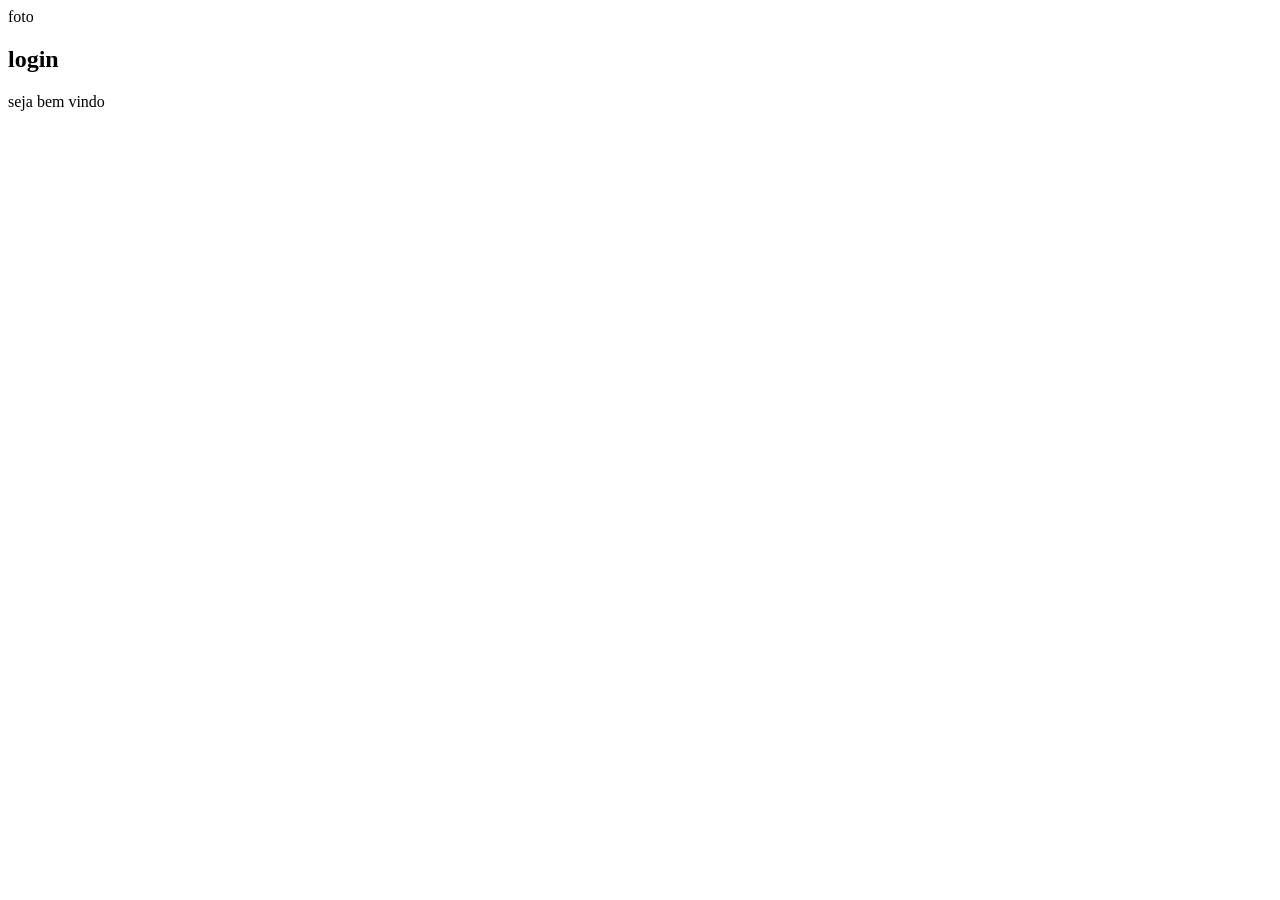
==== inded.html @ 6f654e74 "estrutura criada" ====
<!DOCTYPE html>
<html lang="pt-br">
<head>
    <meta charset="UTF-8">
    <meta http-equiv="X-UA-Compatible" content="IE=edge">
    <meta name="viewport" content="width=device-width, initial-scale=1.0">
    <title>login</title>
    <link rel="stylesheet" href="estilos/style.css">
</head>
<body>
    <main>
        <section id="login">
            <div id="imagem">
                foto
            </div>
            <div id="formulario">
                <h1>login</h1>
                <p>seja bem vindo</p>
                <form action="login.php" method="post">

                </form>

            </div>
        </section>
    </main>
</body>
</html>
---- estilos/style.css ----
@charset "UTF-8";


/*
Paleta de Cores
verde: #49a09d
lilas: #5f2c82
*/
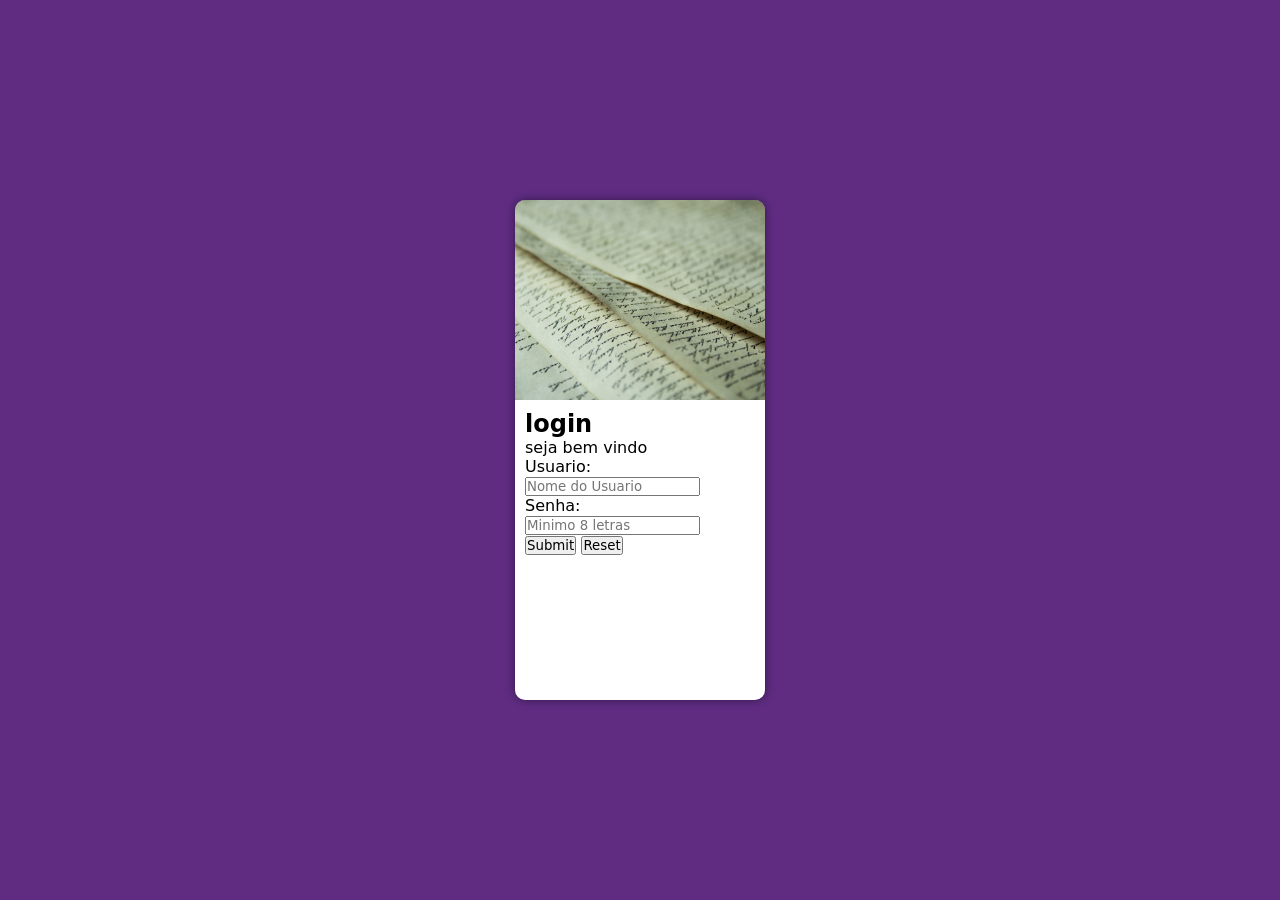
==== commit 4bdc6168: "iniciando versao mobile" ====
--- a/inded.html
+++ b/inded.html
@@ -11,12 +11,26 @@
     <main>
         <section id="login">
             <div id="imagem">
-                foto
+               
             </div>
             <div id="formulario">
                 <h1>login</h1>
                 <p>seja bem vindo</p>
-                <form action="login.php" method="post">
+                <form action="login.php" method="post" autocomplete="on">
+                    <p>
+                        <label for="iusu">Usuario: </label>
+                        <input type="text" name="usu" id="iusu" required minlength="5" maxlength="15" placeholder="Nome do Usuario">
+                    </p>
+                    <p>
+                        <label for="isen">Senha: </label>
+                        <input type="password" name="usu" id="iusu" required minlength="6" maxlength="12" placeholder="Minimo 8 letras" autocomplete="current-password">
+                    </p>
+                    <p>
+                        <input type="submit">
+                        <input type="reset">
+                    </p>
+
+
 
                 </form>
 
--- a/estilos/style.css
+++ b/estilos/style.css
@@ -6,3 +6,46 @@
 verde: #49a09d
 lilas: #5f2c82
 */
+
+*{
+    font-family: system-ui, -apple-system, BlinkMacSystemFont, 'Segoe UI', Roboto, Oxygen, Ubuntu, Cantarell, 'Open Sans', 'Helvetica Neue', sans-serif;
+    padding: 0px;
+    margin: 0px;
+    box-sizing: border-box;
+}
+body, html{
+    background-color: #5f2c82;
+    height: 100vh;
+    width: 100vw;
+}
+
+main{
+    position: relative;
+    height: 100vh;
+    width: 100vw;
+    
+}
+section#login{
+    position: absolute;
+    top: 50%;
+    left: 50%;
+    transform: translate(-50%, -50%);
+    background-color: white;
+    width: 250px;
+    height: 500px;
+    border-radius: 10px;
+    overflow: hidden;
+    box-shadow: 0px 0px 10px rgba(0, 0, 0, 0.452);
+}
+section#login >div#imagem{
+    display: block;
+    background: #5f2c82 url(../imagens/background002.jpg) no-repeat;
+    background-size: cover;
+    background-position: left bottom;
+    height: 200px;
+}
+
+section#login > div#formulario{
+    display: block;
+    padding: 10px;
+}
